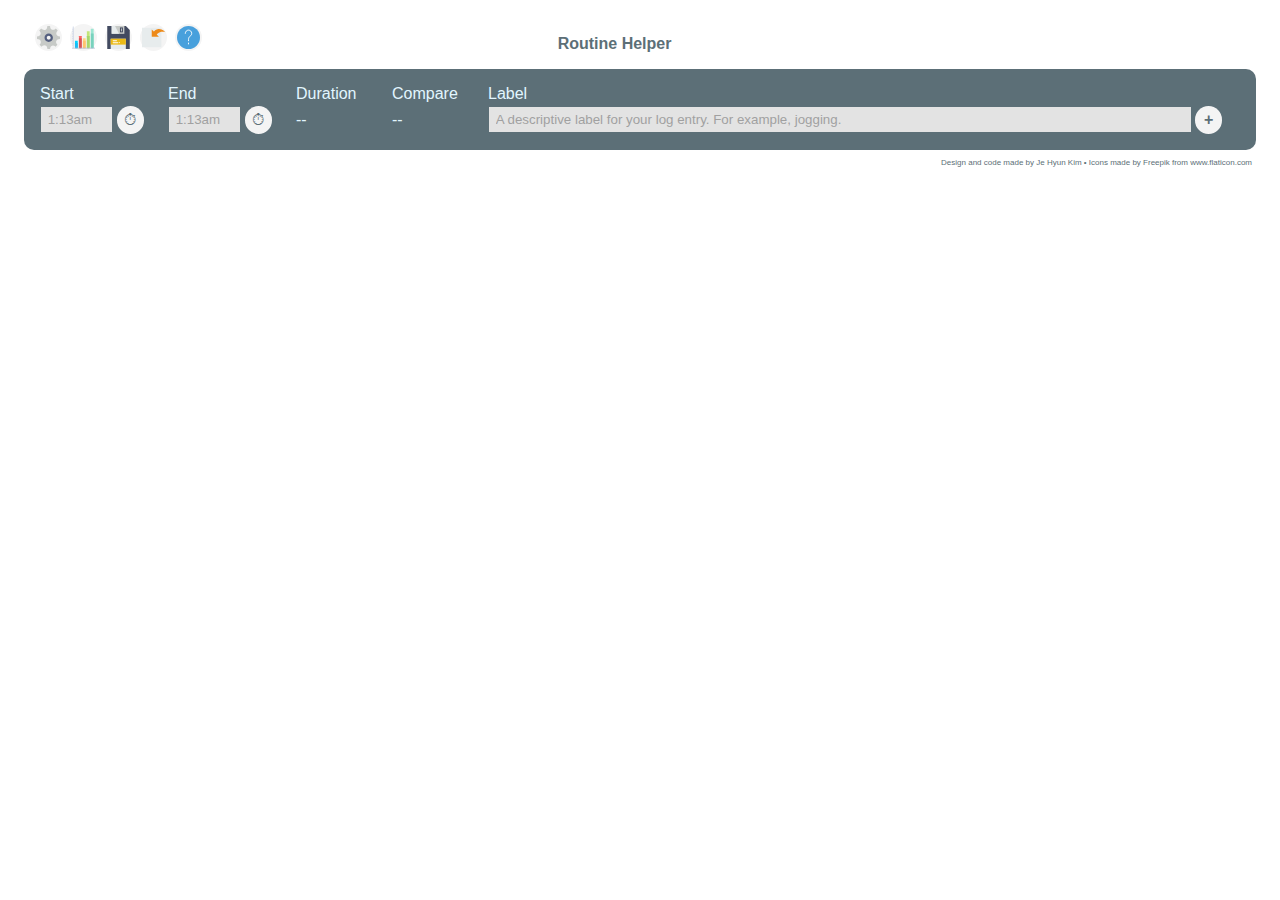
==== index.html @ 9b1eab5c "Initial commit with basic client-sided features." ====
<!DOCTYPE html>
<html lang="en">
<head>
  <script src="https://ajax.googleapis.com/ajax/libs/jquery/3.3.1/jquery.min.js"></script>
  <meta charset="UTF-8">
  <meta name="viewport" content="width=device-width, initial-scale=1.0">
  <meta http-equiv="X-UA-Compatible" content="ie=edge">
  <title>Day Optimizer</title>
  <link rel="stylesheet" type="text/css" href="style.css"/>
  <link rel="icon" href="favicon.ico"/>
</head>
<body>
  <div id="container">
    <div id="content">
      <div id="top-buttons">
        <button type="button" class="button-circular"><img src="icons/settings.svg"/></button>
        <button type="button" class="button-circular"><img src="icons/stats.svg"/></button>
        <button type="button" class="button-circular"><img src="icons/save.svg"/></button>
        <button type="button" class="button-circular"><img src="icons/load.svg"/></button>
        <button type="button" class="button-circular"><img src="icons/info.svg"/></button>
      </div>
      <div id="header">
        <h1>Routine Helper</h1>
      </div>
      <br>
      <table id="day-table">
      <thead>
      </thead>
      <tbody id="day-table-body">
        <tr id="heading-row">
          <th id="th_start">Start</th>
          <th id="th_end">End</th>
          <th id="th_duration">Duration</th>
          <th id="th_compare">Compare</th>
          <th id="th_label">Label</th>
        </tr>
        <tr id="entry-row">
          <form id="entry-form" onsubmit="return false;">
          <td><input id="entry-start" class="entry-time" type="text" placeholder=""/><input id="entry-start-autofill" class="button-circular" type="button" value="&#9201;" tabindex=-1 /></td>
          <td><input id="entry-stop" class="entry-time" type="text"/><input id="entry-stop-autofill" class="button-circular" type="button" value="&#9201;" tabindex=-1/></td>
          <td>--</td>
          <td>--</td>
          <td><input id="entry-label" type="text" placeholder="A descriptive label for your log entry. For example, jogging." /><input id="button-submit-log-entry" type="submit" class="button-circular" value="+"/></td>
          </form>
        </tr>
        <!-- Template for a row
        <tr>
          <td>11pm</td>
          <td>2pm</td>
          <td>3h</td>
          <td>+0:00</td>
          <td>activity label</td>
        </tr>
        -->
      </tbody>
      </table>
      <button type="button" id="top-button" class="button-circular"><img src="icons/up-arrow.svg" /></button>
    </div>
    <div id="footer">
      <p>Design and code made by Je Hyun Kim &bull; Icons made by Freepik from www.flaticon.com</p>
    </div>
  </div>
  <script type="text/javascript" src="record_module.js"></script>
  <script type="text/javascript" src="script.js"></script>
</body>
</html>
---- style.css ----
/*
Color Scheme:
#98d2eb
#e2f6ff
#b1c5ce
#5c6f77
#2c4149

note: below 820, think about responsive ui
*/
body {
  font-family: Helvetica, Arial, sans-serif;
  color:#5c6f77;
}
#top-buttons {
  display: inline-block;
  margin:.5em;
  padding-bottom:.5em;
}
#container {
  margin:1em;
}
table {
  border-collapse:collapse;
  table-layout:fixed;
}
#header {
  display:inline-block;
  width:65%;
}
#header > h1{
  text-align:center;
  font-size: 1em;
}
table,th,td {
  border:0px solid #5c6f77;
}
th, td {
  height:0px;
  white-space: nowrap;
  overflow: hidden;
  text-overflow: clip;
  font-weight:lighter;
  padding:1em;
  border:0px;
}
th {
  background-color:#5c6f77;
  color:#e2f6ff;
  text-align:left;
  border:0px;
  padding-bottom:.2em;
}
th:first-child {
  border-top-left-radius:10px;
}
th:last-child {
  border-top-right-radius:10px;
}
tr:nth-last-of-type(even) td{
  background-color:#e8e1e1;
}
tr:nth-last-of-type(even):not(#entry-row) td{
  animation: highlight-fade-even 1.3s ease-in-out;
}


tr:nth-last-of-type(odd):not(#entry-row) td{
  animation: highlight-fade-odd 1.3s ease-in-out;
}

.highlight-input {
  animation: highlight-fade-input 1s ease-out;
}

@keyframes highlight-fade-input {
  0% {
    background-color:#ffff66;
  }
  100% {
    background-color: #e3e3e3;
  }
}

@keyframes highlight-fade-even {
  0% {
    background-color:#ffff66;
  }
  100% {
    background-color:#e8e1e1;
  }
}

@keyframes highlight-fade-odd {
  0% {
    background-color:#ffff66;
  }
  100% {
    background-color:#f4f4f4;
  }
}

tr:nth-last-of-type(odd) td{
  background-color:#f4f4f4;
}
tr:last-child td:first-of-type {
  border-bottom-left-radius:10px;
}
tr:last-child td:last-of-type {
  border-bottom-right-radius:10px;
}

#entry-row td{
  background-color:#5c6f77;
  color:#e2f6ff;
  padding-top:0;
}
::placeholder {
  opacity:.6;
}
#th_start {
  width:6em;
}
#th_end {
  width:6em;
}
#th_duration {
  width:4em;
}
#th_compare {
  width:4em;
}
#th_label {
  width:auto;
}
#entry-label {
  float:left;
  width: calc(100% - 3.6em);
}

.entry-time {
  float:left;
  width: 5.5em;
}
.button-autofill {
  float:right;
}
#button-submit-log-entry {
  font-weight:bold;
}
#day-table {
  margin:0 auto; width:100%;
  padding: 10vw;
}
.button-circular{
  width:1.7em;
  height:1.7em;
  margin-left:.2em;
  padding:0;
  border-radius: 50%;
  color: #5c6f77;
  border-color: transparent;
  background-color:#f4f4f4;
  font-size:1em;
  cursor: pointer;
  transition: .3s;
  outline:none;
}
.button-circular:hover {
  background-color:#ffff66;
}
input[type=text] {
    padding: .35em .5em;
    border: 1px solid #5c6f77;
    box-sizing: border-box;
    background-color: #e3e3e3;
    transition:0.3s;
    color:#5c6f77;
}

input[type=text]:hover {
  background-color:#ffff66;
}
input[type=text]:focus {
  border-color: #262f32;
  color:#262f32;
  background-color:#f4f4f4;
  transition:0.1s;
}

/*
input[type=text]:focus::-webkit-input-placeholder { color:transparent; }
input[type=text]:focus:-moz-placeholder { color:transparent; }
input[type=text]:focus::-moz-placeholder { color:transparent; }
input[type=text]:focus:-ms-input-placeholder { color:transparent; }
*/
#top-button {
  position:fixed;
  display:none;
  top: calc(95vh - 30px);
  left: calc(95vw - 30px);
}
#footer p{
  float:right;
  margin-right: .5em;
  font-size: .5em;
}
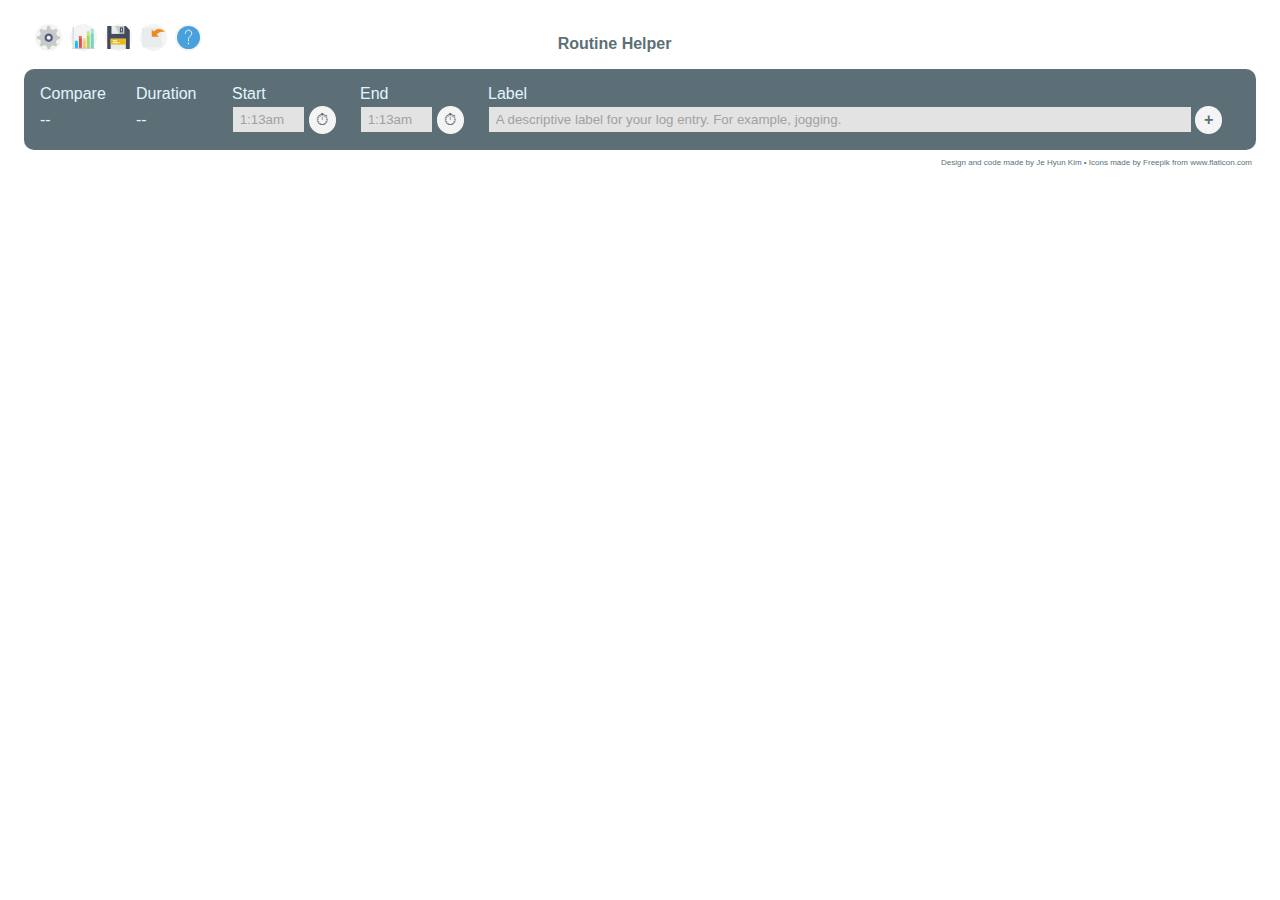
==== commit 17a75f0d: "Rearranged table columns from start-end-duration-compare-label to compare-duration-start-end-label." ====
--- a/index.html
+++ b/index.html
@@ -28,18 +28,20 @@
       </thead>
       <tbody id="day-table-body">
         <tr id="heading-row">
+          <th id="th_compare">Compare</th>
+          <th id="th_duration">Duration</th>
           <th id="th_start">Start</th>
           <th id="th_end">End</th>
-          <th id="th_duration">Duration</th>
-          <th id="th_compare">Compare</th>
+
+
           <th id="th_label">Label</th>
         </tr>
         <tr id="entry-row">
+          <td>--</td>
+          <td>--</td>
           <form id="entry-form" onsubmit="return false;">
           <td><input id="entry-start" class="entry-time" type="text" placeholder=""/><input id="entry-start-autofill" class="button-circular" type="button" value="&#9201;" tabindex=-1 /></td>
           <td><input id="entry-stop" class="entry-time" type="text"/><input id="entry-stop-autofill" class="button-circular" type="button" value="&#9201;" tabindex=-1/></td>
-          <td>--</td>
-          <td>--</td>
           <td><input id="entry-label" type="text" placeholder="A descriptive label for your log entry. For example, jogging." /><input id="button-submit-log-entry" type="submit" class="button-circular" value="+"/></td>
           </form>
         </tr>
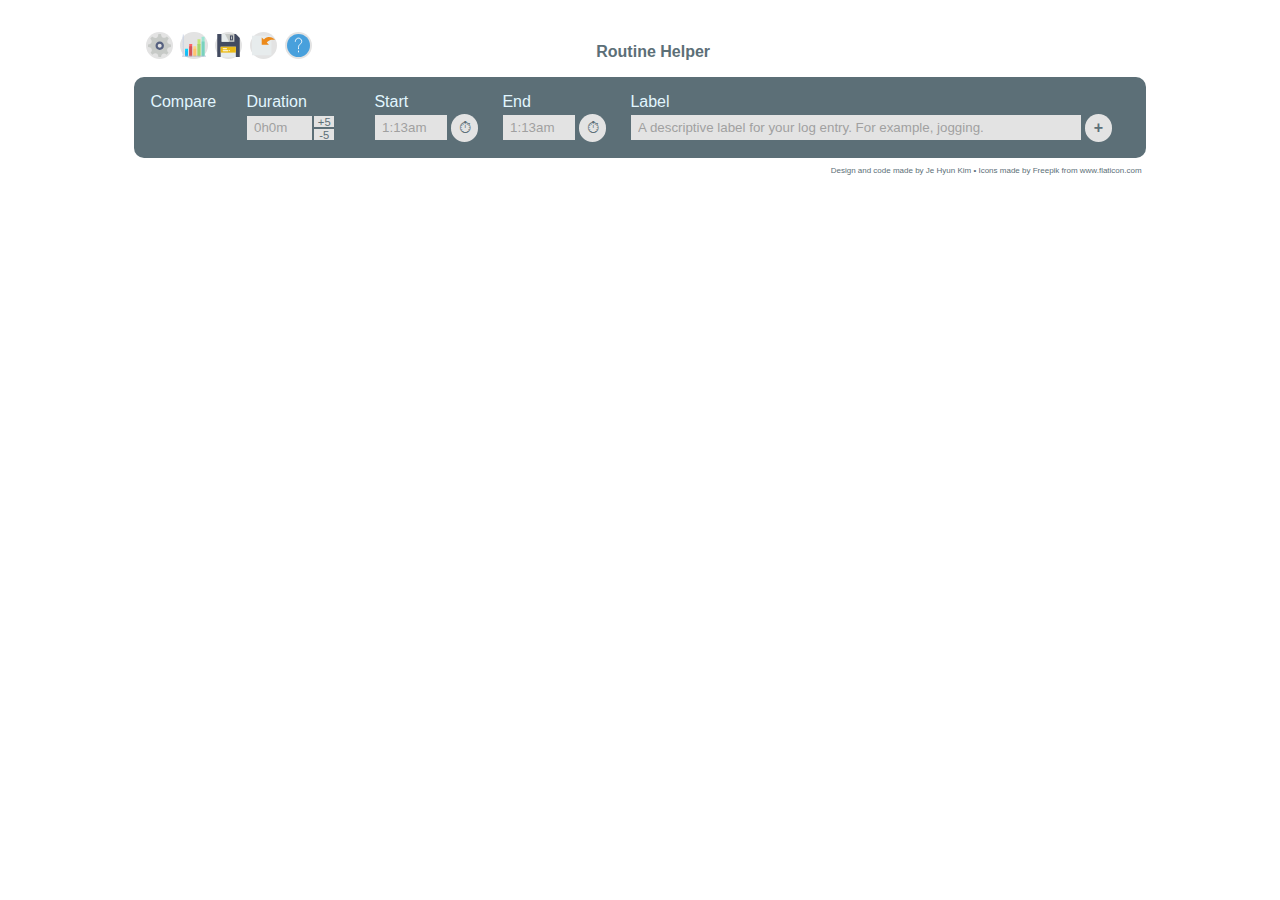
==== commit a4505d2c: "Add duration input" ====
--- a/index.html
+++ b/index.html
@@ -32,28 +32,32 @@
           <th id="th_duration">Duration</th>
           <th id="th_start">Start</th>
           <th id="th_end">End</th>
-
-
           <th id="th_label">Label</th>
         </tr>
         <tr id="entry-row">
-          <td>--</td>
-          <td>--</td>
+          <td></td>
           <form id="entry-form" onsubmit="return false;">
-          <td><input id="entry-start" class="entry-time" type="text" placeholder=""/><input id="entry-start-autofill" class="button-circular" type="button" value="&#9201;" tabindex=-1 /></td>
-          <td><input id="entry-stop" class="entry-time" type="text"/><input id="entry-stop-autofill" class="button-circular" type="button" value="&#9201;" tabindex=-1/></td>
-          <td><input id="entry-label" type="text" placeholder="A descriptive label for your log entry. For example, jogging." /><input id="button-submit-log-entry" type="submit" class="button-circular" value="+"/></td>
+            <td>
+              <input id="entry-duration" class="entry-time" type="text" placeholder="0h0m"/>
+              <div class="spinner">
+                <input id="spin-duration-up" type="button" value="+5" tabindex=-1/>
+                <input id="spin-duration-down" type="button" value="-5" tabindex=-1/>
+              </div>
+            </td>
+            <td>
+              <input id="entry-start" class="entry-time" type="text" placeholder=""/>
+              <input id="entry-start-autofill" class="button-circular" type="button" value="&#9201;" tabindex=-1 />
+            </td>
+            <td>
+              <input id="entry-stop" class="entry-time" type="text"/>
+              <input id="entry-stop-autofill" class="button-circular" type="button" value="&#9201;" tabindex=-1/>
+            </td>
+            <td>
+              <input id="entry-label" type="text" placeholder="A descriptive label for your log entry. For example, jogging." />
+              <input id="button-submit-log-entry" type="submit" class="button-circular" value="+"/>
+            </td>
           </form>
         </tr>
-        <!-- Template for a row
-        <tr>
-          <td>11pm</td>
-          <td>2pm</td>
-          <td>3h</td>
-          <td>+0:00</td>
-          <td>activity label</td>
-        </tr>
-        -->
       </tbody>
       </table>
       <button type="button" id="top-button" class="button-circular"><img src="icons/up-arrow.svg" /></button>
@@ -62,7 +66,7 @@
       <p>Design and code made by Je Hyun Kim &bull; Icons made by Freepik from www.flaticon.com</p>
     </div>
   </div>
-  <script type="text/javascript" src="record_module.js"></script>
+  <script type="text/javascript" src="recordModule.js"></script>
   <script type="text/javascript" src="script.js"></script>
 </body>
 </html>
--- a/style.css
+++ b/style.css
@@ -18,7 +18,8 @@
   padding-bottom:.5em;
 }
 #container {
-  margin:1em;
+  /*Top, right, bottom,left (clockwise), or v,h or top,h,bot*/
+  margin: 1.5em 10%
 }
 table {
   border-collapse:collapse;
@@ -125,7 +126,7 @@
   width:6em;
 }
 #th_duration {
-  width:4em;
+  width:6em;
 }
 #th_compare {
   width:4em;
@@ -160,15 +161,16 @@
   border-radius: 50%;
   color: #5c6f77;
   border-color: transparent;
-  background-color:#f4f4f4;
+  background-color:#e3e3e3;
   font-size:1em;
   cursor: pointer;
+  outline:none;
+}
+.button-circular:hover, .spinner input[type="button"]:hover{
   transition: .3s;
-  outline:none;
-}
-.button-circular:hover {
   background-color:#ffff66;
 }
+
 input[type=text] {
     padding: .35em .5em;
     border: 1px solid #5c6f77;
@@ -205,3 +207,17 @@
   margin-right: .5em;
   font-size: .5em;
 }
+#entry-duration{
+  width:5em;
+}
+.spinner input[type="button"]{
+  display: block;
+  font-size: .7em;
+  padding: 0px;
+  width: 2em;
+  height: 1.2em;
+  border: 1px solid #5c6f77;
+  background-color: #e3e3e3;
+  outline: none;
+  color: #5c6f77;
+}
